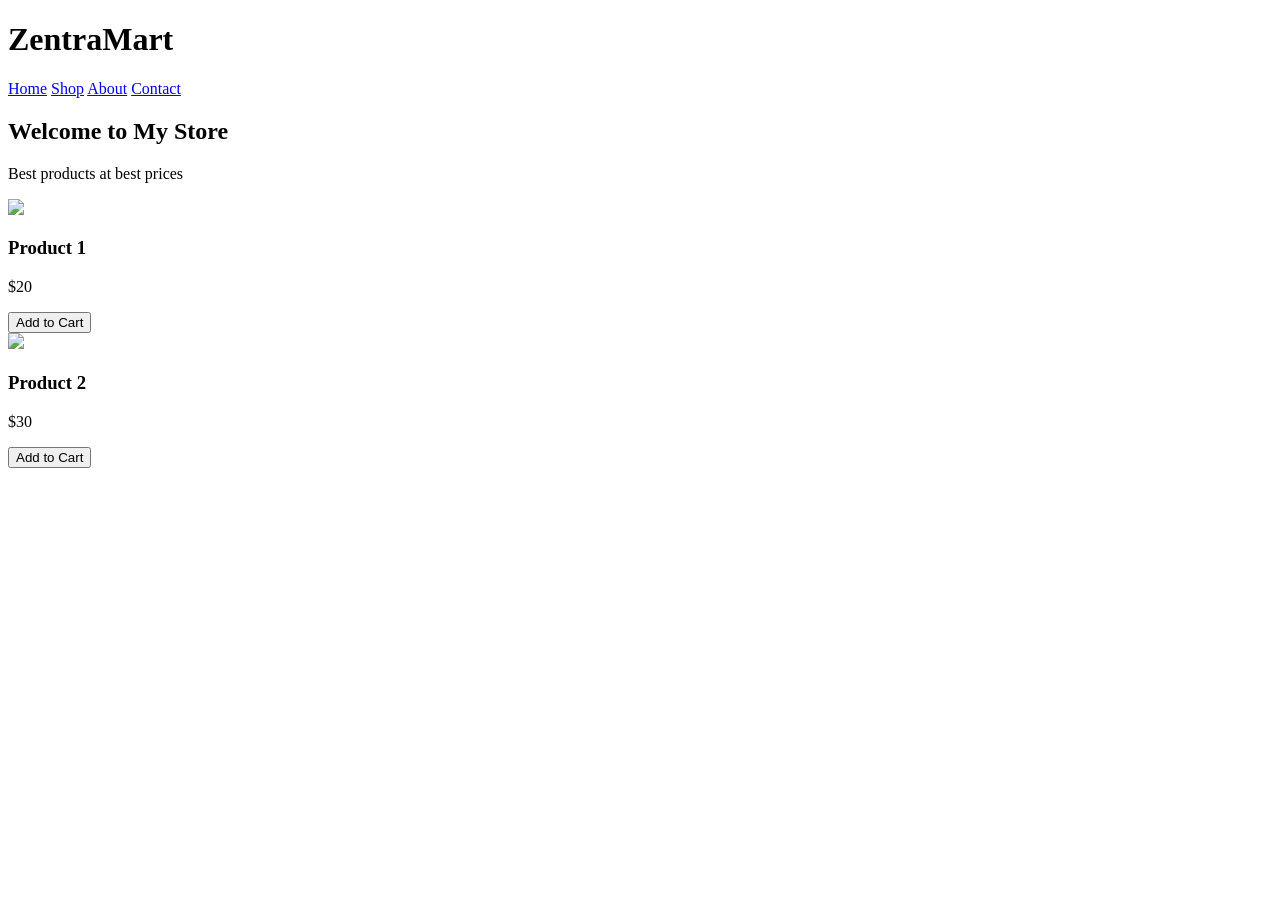
==== index.html @ 405e42b2 "Create index.html" ====
<!DOCTYPE html>
<html>
<head>
    <title>ZentraMart Clone</title>
    <link rel="stylesheet" href="css/style.css">
</head>
<body>

<header>
    <h1>ZentraMart</h1>
    <nav>
        <a href="index.html">Home</a>
        <a href="products.html">Shop</a>
        <a href="about.html">About</a>
        <a href="contact.html">Contact</a>
    </nav>
</header>

<section class="banner">
    <h2>Welcome to My Store</h2>
    <p>Best products at best prices</p>
</section>

<section class="products">
    <div class="card">
        <img src="images/product1.jpg">
        <h3>Product 1</h3>
        <p>$20</p>
        <button>Add to Cart</button>
    </div>

    <div class="card">
        <img src="images/product2.jpg">
        <h3>Product 2</h3>
        <p>$30</p>
        <button>Add to Cart</button>
    </div>
</section>

</body>
</html>
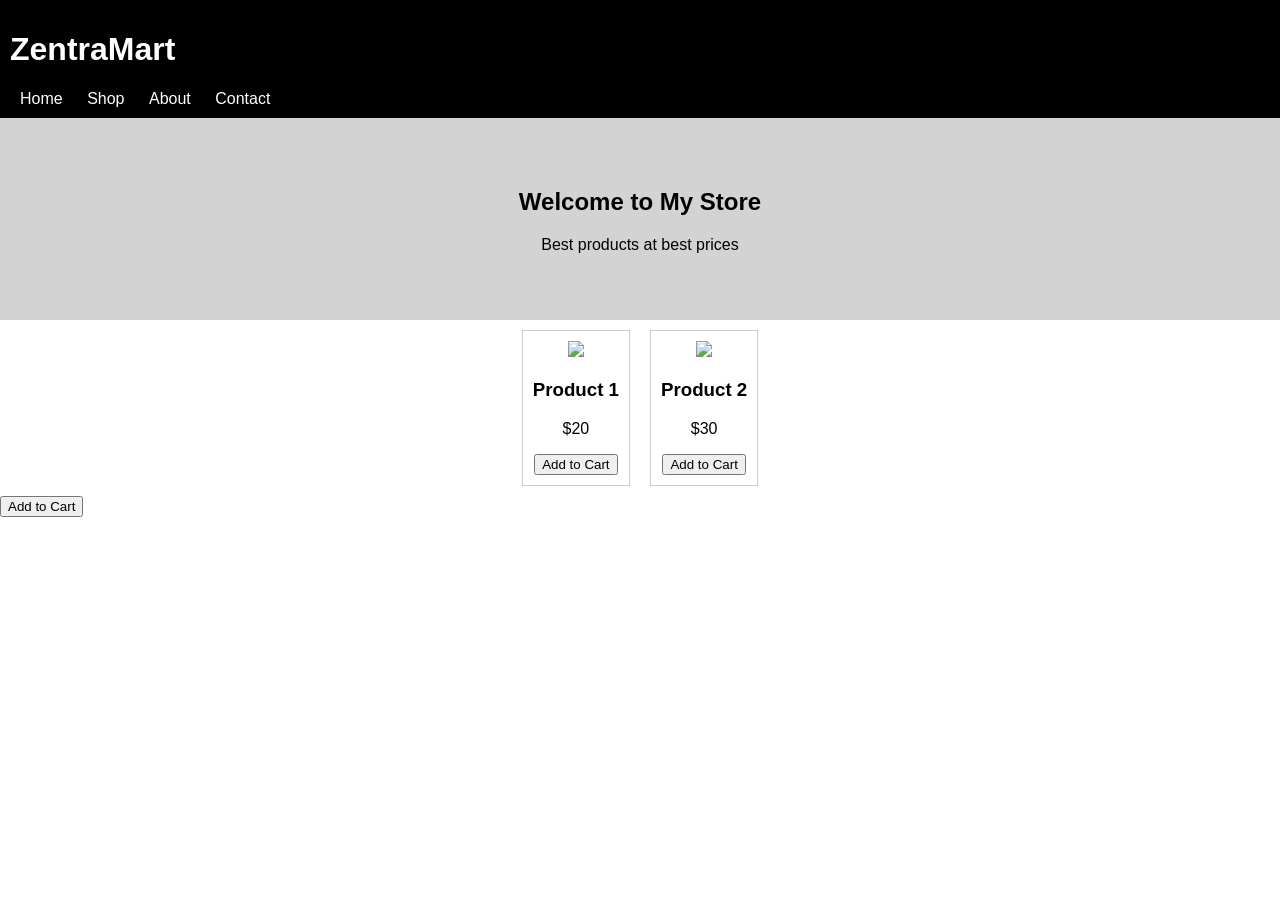
==== commit b55e5e72: "Update index.html" ====
--- a/index.html
+++ b/index.html
@@ -39,3 +39,4 @@
 
 </body>
 </html>
+<button onclick="addToCart('Product 1')">Add to Cart</button>
--- a/css/style.css
+++ b/css/style.css
@@ -0,0 +1,38 @@
+body {
+    font-family: Arial;
+    margin: 0;
+}
+
+header {
+    background: black;
+    color: white;
+    padding: 10px;
+}
+
+nav a {
+    color: white;
+    margin: 10px;
+    text-decoration: none;
+}
+
+.banner {
+    background: lightgray;
+    text-align: center;
+    padding: 50px;
+}
+
+.products {
+    display: flex;
+    justify-content: center;
+}
+
+.card {
+    border: 1px solid #ccc;
+    margin: 10px;
+    padding: 10px;
+    text-align: center;
+}
+
+.card img {
+    width: 150px;
+}
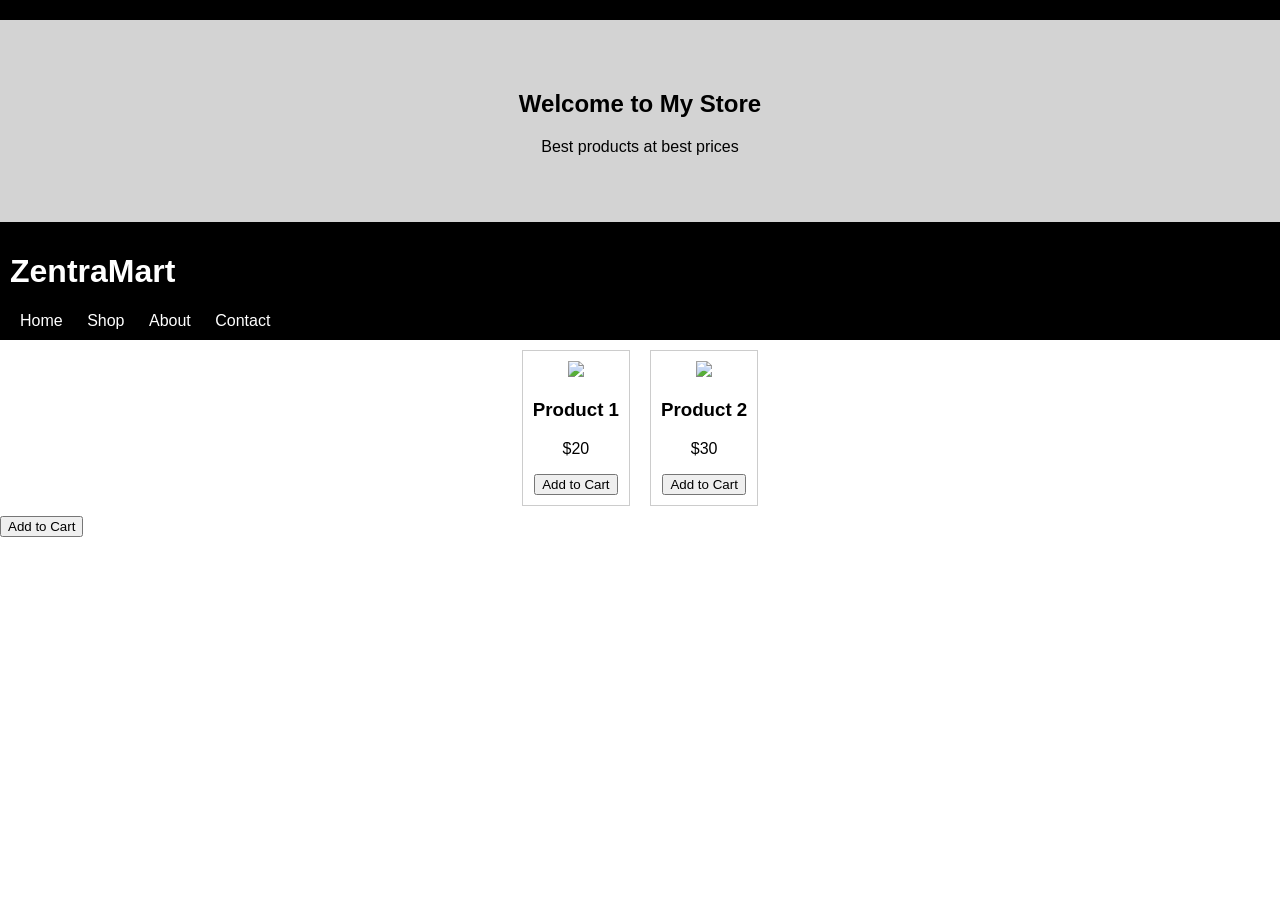
==== commit 1e63c92f: "Update index.html" ====
--- a/index.html
+++ b/index.html
@@ -7,6 +7,13 @@
 <body>
 
 <header>
+   
+</header>
+
+<section class="banner">
+    <h2>Welcome to My Store</h2>
+    <p>Best products at best prices</p>
+</section><header>
     <h1>ZentraMart</h1>
     <nav>
         <a href="index.html">Home</a>
@@ -15,11 +22,6 @@
         <a href="contact.html">Contact</a>
     </nav>
 </header>
-
-<section class="banner">
-    <h2>Welcome to My Store</h2>
-    <p>Best products at best prices</p>
-</section>
 
 <section class="products">
     <div class="card">
